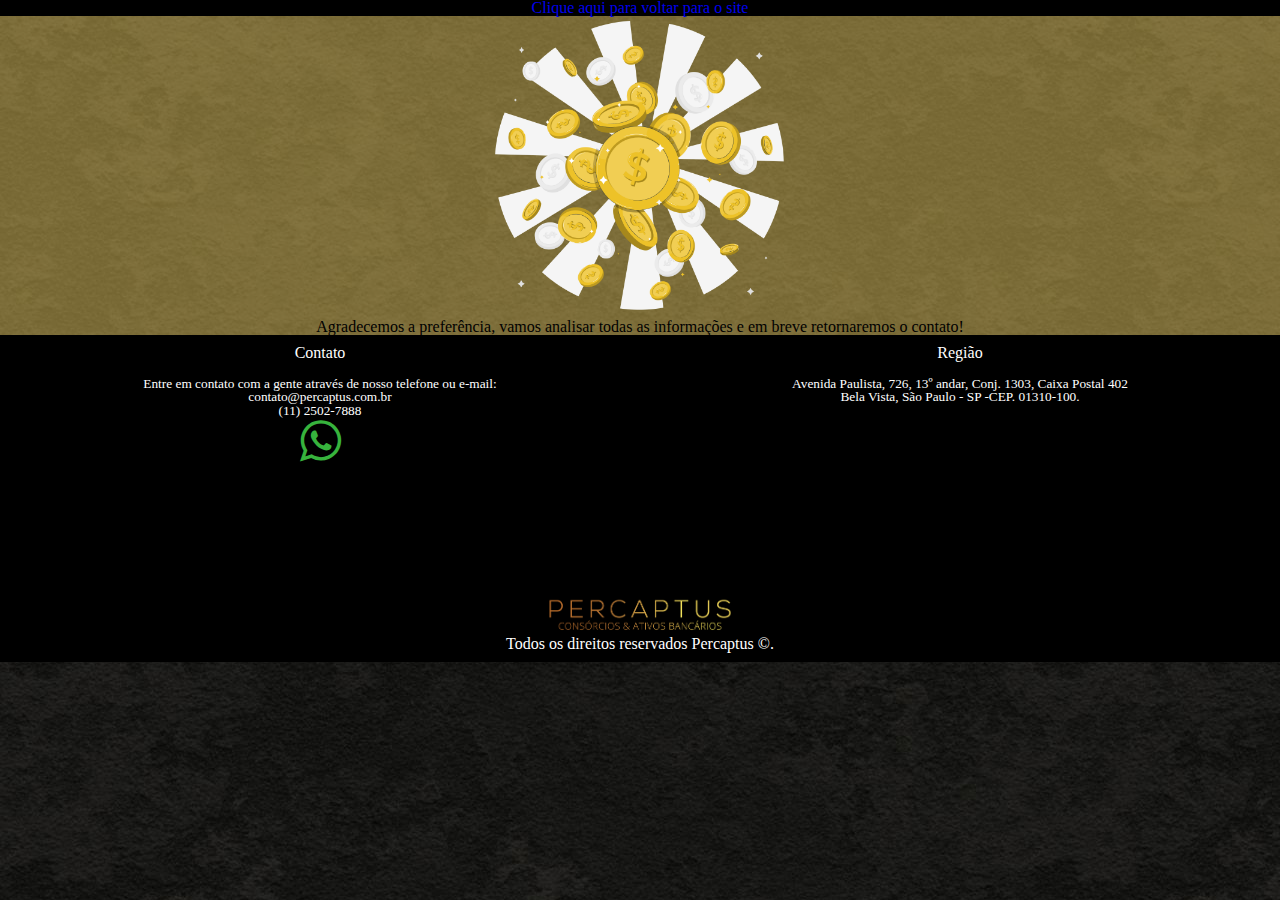
==== agradecimentos.html @ be928a85 "formulario em funcionamento, atualizações esteticas" ====
<!DOCTYPE html>

<html lang="pt-br">
<head>
	<meta charset="utf-8">
	<meta name="viewport" content="width=device-width">

	<title>Percaptus Consórcios</title>
	<link rel="shortcut icon" href="percaptus_p.png">
	<link rel="stylesheet" href="main.css">
	<link rel="stylesheet" href="reset.css">
	<link rel="stylesheet" href="https://stackpath.bootstrapcdn.com/font-awesome/4.7.0/css/font-awesome.min.css">

	<link rel="stylesheet" href="https://cdn.jsdelivr.net/npm/bootstrap@4.6.0/dist/css/bootstrap.min.css" integrity="sha384-B0vP5xmATw1+K9KRQjQERJvTumQW0nPEzvF6L/Z6nronJ3oUOFUFpCjEUQouq2+l" 
    crossorigin="anonymous">

</head>

<body>

    
    <div class="bg-rp">
	  <a class="nav-link p-p text-white text-center px-5 p-3" href="main.html">Clique aqui para voltar para o site</a>
    </div>

    <div class="p-4 bg-amarelo">
        <img class="row align-items-center mx-auto pt-3" src="Coins-pana.png" alt="" width="300px" height="300px">
        <h1 class="text-center pb-3 pt-3 fs-2 text-white">Agradecemos a preferência, vamos analisar todas as informações e em breve retornaremos o contato!</h1>
    </div>

<!--rodapé da pag-->
<footer class="rodape" id="grid4">	
    <ul class="ul-rodape">
        <li class="topicos">

            <h3 class="titulo-rodape" id="contato">Contato</h3></br>
                <a class="link-rodape" href="contato.html">
                    <p class="txt-rodape">Entre em contato com a gente através de nosso telefone ou e-mail:<br> contato@percaptus.com.br <br> (11) 2502-7888</p>
                </a>

                <a class="link-rodape d-flex justify-content-center" target="_blank" href="https://wa.me/551125027888">
                    <i class="fa fa-whatsapp fa-3x p-4 icone" aria-hidden="true"></i></a>
                    
                    
        </li>

        <li class="topicos">
            <h3 class="titulo-rodape">Região</h3></br>
            <p class="txt-rodape">Avenida Paulista, 726, 13º andar, Conj. 1303, Caixa Postal 402 <br> Bela Vista, São Paulo - SP -CEP. 01310-100.</p>
            <iframe src="https://www.google.com/maps/embed?pb=!1m18!1m12!1m3!1d3657.0658301189696!2d-46.65298398554282!3d-23.56607906765044!2m3!1f0!2f0!3f0!3m2!1i1024!2i768!4f13.1!3m3!1m2!1s0x94ce59c8da0aa315%3A0xd59f9431f2c9776a!2sAv.%20Paulista%20-%20Bela%20Vista%2C%20S%C3%A3o%20Paulo%20-%20SP!5e0!3m2!1spt-BR!2sbr!4v1635479345927!5m2!1spt-BR!2sbr" width="400" height="120" style="border:0;" allowfullscreen="" loading="lazy" class="map d-flex justify-content-center"></iframe>
        </li>
    </ul>
    
    <p><img class="imagem-rodape" src="percaptus_escrita.png"></p>
    <p class="m-0 direitos-rodape">Todos os direitos reservados Percaptus &copy.</p>

</footer>

<div class="p-1 bg-rp w-100">
    <p></p>
</div>

<script src="https://code.jquery.com/jquery-3.5.1.slim.min.js" integrity="sha384-DfXdz2htPH0lsSSs5nCTpuj/zy4C+OGpamoFVy38MVBnE+IbbVYUew+OrCXaRkfj" crossorigin="anonymous"></script>
<script src="https://cdn.jsdelivr.net/npm/popper.js@1.16.1/dist/umd/popper.min.js" integrity="sha384-9/reFTGAW83EW2RDu2S0VKaIzap3H66lZH81PoYlFhbGU+6BZp6G7niu735Sk7lN" crossorigin="anonymous"></script>
<script src="https://cdn.jsdelivr.net/npm/bootstrap@4.6.0/dist/js/bootstrap.min.js" integrity="sha384-+YQ4JLhjyBLPDQt//I+STsc9iw4uQqACwlvpslubQzn4u2UU2UFM80nGisd026JF" crossorigin="anonymous"></script>

</body>
</html>
---- main.css ----
@import url('https://fonts.googleapis.com/css2?family=Josefin+Sans:wght@300;400&display=swap');


html{
    scroll-behavior: smooth;
}

body{
	background-image: url(background.jpg);
	width: 100%;
	text-align: center;
	font-family: 'Josefin Sans', sans-serif;
}


/*Imagem do topo da pagina*/

.home{
	background: rgb(0,0,0, 0.5 );
}

#img-top {
	width: 10%;
	margin: -1% auto;
	display: flex;
	text-align: center;
}

.imagem-rodape{
	width: 15%;
	margin: 0 auto;
	display: flex;
	text-align: center;
}

header{
	background-color: rgb(0,0,0, 0.5 );
	position: -webkit-sticky; 
    position: sticky;
    top: 0;
	z-index: 10;
}

hr {
	border-radius: 50%;
    padding-top: 1px;
    background-color: #fff; /* Modern Browsers */
}


/*menu até "a:hover*/


.back-color{
	background-color: black;
    position: -webkit-sticky; 
    position: sticky;
    top: 0;
	color: #E2E7E9;
}

.bg-nav{ /*fundo do primeiro texto*/
	background: rgba(0, 0, 0, 0.671);
}

.bg-btn{ /*fundo de transição*/
	background:linear-gradient(to bottom, rgba(233, 200, 94, 0.480), rgba(233, 200, 94, 0.480),
	 rgba(7, 162, 223, 0.480), rgba(99, 218, 170, 0.480));
}

.bg-azul{
	background: rgba(7, 162, 223, 0.4);
}

.bg-amarelo{
	background: rgba(233, 200, 94, 0.480);
}

.bg-preto{
	background: rgba(0, 0, 0, 0.83);
}
.bg-tr{ /*fundo do primeiro texto*/
	background:linear-gradient(to bottom, #000000, rgba(233, 200, 94, 0.480));
}

.bg-tr-venda{ /*fundo de transição*/
	background:linear-gradient(to bottom, #000000, #000000,rgba(7, 162, 223, 0.4));
}

.bg-tr-gr{ /*fundo do segundo texto*/
	background:linear-gradient(to bottom, rgba(233, 200, 94, 0.480), #000000);
}

.bg-tr-transicao2{ /*fundo de transição*/
	background:linear-gradient(to bottom,rgba(7, 162, 223, 0.4), #000000);
}

.bg-tr2{ /*fundo do form contato*/
	background: rgba(99, 218, 170, 0.582);
}

.bg-tr-gr2{ /*fundo transicao rodape*/
	background:linear-gradient(to bottom, rgba(99, 218, 170, 0.582), #000000);
}

.bg-rp{ /*fundo transicao rodape*/
	background: #000000;
}

.p-p{
	padding: 10px 10px;
}

.absolute{
	position: absolute;
}

.relative{
	position: relative;
}


/*BOTOES*/


.clicar-venda{
	padding: 8px 0;
	margin: 10px auto;
	width: 90%;
	align-items: center;
	font-weight: bolder;
	font-size: 1em;
	letter-spacing: 0.9px;
	line-height: 1.5em;
	border: none;
	border-radius: 8px;
	transition: 0.5s;	
	background: rgb(199, 172, 19);
	color: #f9faf9;
}
.clicar-venda:hover{
	cursor: pointer;	
	background: white;
	color: #000;
}


/*Formulario*/


form {
	width: 100%;
	padding: 20px;
    display: inline-block;
    font-size: 18px;
	justify-content: center;
	text-align: center;
}
input{
	display: inline-block;
	width: 20%;
	text-align: center;
	margin-left: -20px;
	border: none;
	border-radius: 5px;
}

a{
	text-decoration: none;
}

#mensagem{
	display: flex;
}



.enviar{
	
	padding: 8px 0;
	margin: 10px auto;
	width: 30%;
	border: none;
	border-radius: 8px;
	transition: 0.5s;	
	background: rgb(199, 172, 19);
	color: #f9faf9;
}
.enviar:hover{
	cursor: pointer;	
	background: #f9faf9;
	color: #000;
}

/*Rodape*/

footer{
	background-color: #000;
}
  .rodape{
	width: 100%;
}
.ul-rodape{ 
    display: flex;
	width: 100%;
    justify-content: center;
	background: #000000;
	color: #ffffff;
}
.topicos{
	width: 100%;
    padding: 10px;
    justify-content: center;
}

.link-rodape{
    text-decoration: none;
}

.link-rodape:hover{
    text-decoration: none;
}

.titulo-rodape{
	text-align: center;
}

p{
	margin: 0;
}
.txt-rodape, .click{
	text-decoration: none;
    font-size: smaller;
	width: 100%;
	text-align: center; 
    color: #ffffff;
}

.click-logo{
    width: 80px;
    margin: 10% 10%;
    display: inline;
    text-decoration: none;
}

.map{
    margin: 5% 20%;
    display: block;
    border-radius: 10px;
}

.logo-rodape{
	width: 20%;
	display: inline-block;
}

.direitos-rodape{
    background-color: #000000;
	padding-bottom: 10px;
    text-align: center;
    color: #ffffff;
}
.icone{
	color: #37b33d;
}

.icone:hover{
	color: white;
}

@media only screen and (max-width: 480px){
		.header, .div1, .div2, .div3, .div4, .img1, .footer, .lista-menu, .banner{
		width: 100%;
	}
	.menu ul li a{
		padding: 18px 0px;
		display: block;
	}

	.btn-menu{
		display: block;
		width: 100%;
	}


	.img-top{
		width: 80%;
		height: 80%;
	}

		/*rodapé*/

	.map{
		width: 55%;
		margin-right: 30%;
	}
	.topicos{
		display: block;
		width: 100%;
	}
	.titulo-rodape{
		text-align: center;
		padding: 0px ;
	}
	
	.txt-rodape{
		width: 92%;
		text-align: center;
		margin: 0px 0px 10px 0px;
		font-size: 12px;
		letter-spacing: 0.3px;
		line-height: 1.6em;
	}

	.click-logo{
		left: 20%;
		margin-left: 25%;
	}
}
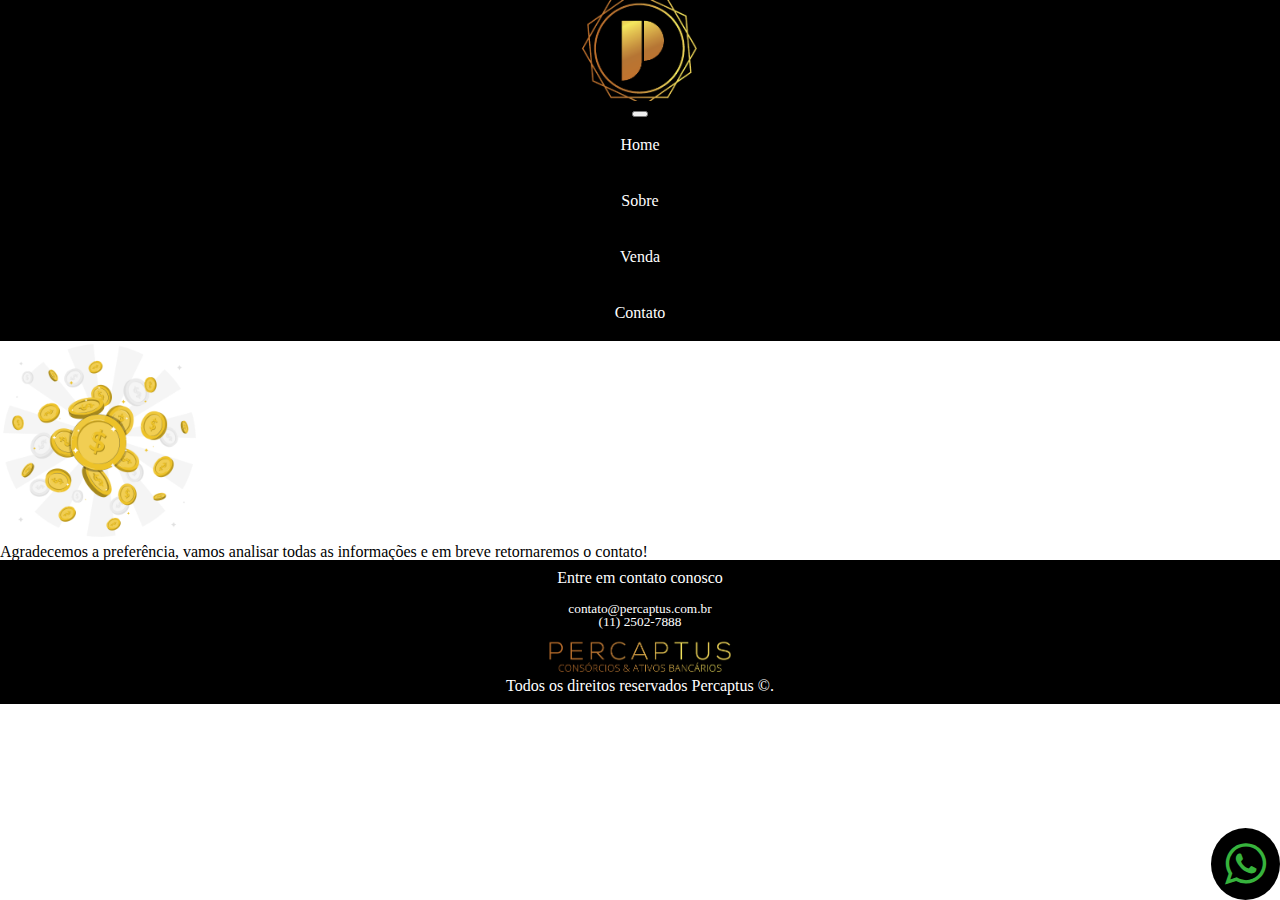
==== commit 9f29c622: "nova versão" ====
--- a/agradecimentos.html
+++ b/agradecimentos.html
@@ -6,63 +6,95 @@
 	<meta name="viewport" content="width=device-width">
 
 	<title>Percaptus Consórcios</title>
-	<link rel="shortcut icon" href="percaptus_p.png">
-	<link rel="stylesheet" href="main.css">
-	<link rel="stylesheet" href="reset.css">
+	<link rel="shortcut icon" href="assets/percaptus_p.png">
+	<link rel="stylesheet" href="home.css">
+	<link rel="stylesheet" href="menu.css">
+    <link rel="stylesheet" href="rodape.css">
+    <link rel="stylesheet" href="reset.css">
 	<link rel="stylesheet" href="https://stackpath.bootstrapcdn.com/font-awesome/4.7.0/css/font-awesome.min.css">
 
 	<link rel="stylesheet" href="https://cdn.jsdelivr.net/npm/bootstrap@4.6.0/dist/css/bootstrap.min.css" integrity="sha384-B0vP5xmATw1+K9KRQjQERJvTumQW0nPEzvF6L/Z6nronJ3oUOFUFpCjEUQouq2+l" 
     crossorigin="anonymous">
 
 </head>
-
 <body>
 
-    
-    <div class="bg-rp">
-	  <a class="nav-link p-p text-white text-center px-5 p-3" href="main.html">Clique aqui para voltar para o site</a>
+    <div class="home p-4 bg-preto">
+
+        <img id="img-top" src="assets/percaptus_p.png">
     </div>
 
+    <header>
+	
+        <nav class="menu navbar navbar-expand-lg navbar-dark bg-nav mx-auto pt-0 pb-0 sticky">
+            <button class="navbar-toggler bg-btn m-1" type="button" data-toggle="collapse" data-target="#navbarSupportedContent" aria-controls="navbarSupportedContent" aria-expanded="false" aria-label="Toggle navigation">
+                <span class="navbar-toggler-icon bg-tr  rounded p-0"></span>
+            </button>
+        
+            <div class="collapse navbar-collapse test-navbar"  id="navbarSupportedContent">
+            
+                <ul  class="nav navbar-nav mx-auto">
+        
+                <li class="nav-item">
+                    <a class="nav-link p-p text-white text-center px-5" href="index.html">Home</a>
+                </li>
+                
+                <li class="nav-item">
+                  <a class="nav-link p-p text-white text-center px-5" href="sobre.html">Sobre</a>
+                </li>
+
+                <li class="nav-item">
+                    <a class="nav-link p-p text-white text-center px-5" href="venda.html">Venda</a>
+                </li>
+
+                <li class="nav-item">
+                    <a class="nav-link p-p text-white text-center px-5" href="contato.html">Contato</a>
+                </li>
+
+
+               
+              </ul>
+            </div>
+        </nav>
+
+    </header>
+
+
     <div class="p-4 bg-amarelo">
-        <img class="row align-items-center mx-auto pt-3" src="Coins-pana.png" alt="" width="300px" height="300px">
-        <h1 class="text-center pb-3 pt-3 fs-2 text-white">Agradecemos a preferência, vamos analisar todas as informações e em breve retornaremos o contato!</h1>
+        <img class="row align-items-center mx-auto pb-3" src="assets/Coins-pana.png" alt="" width="200px" height="200px">
+        <h1 class="text-center pb-3 pt-4 pb-5 fs-2">Agradecemos a preferência, vamos analisar todas as informações e em breve retornaremos o contato!</h1>
     </div>
 
-<!--rodapé da pag-->
-<footer class="rodape" id="grid4">	
-    <ul class="ul-rodape">
-        <li class="topicos">
+    <a class="mr-4 mb-4 whats" target="_blank" href="https://wa.me/551125027888">
+        <i class="fa fa-whatsapp fa-3x icone-margem" aria-hidden="true"></i>
+    </a>
+    
+    <!--rodapé da pag-->
+	<footer class="rodape" id="grid4">	
+        <ul class="ul-rodape">
+            <li class="topicos">
 
-            <h3 class="titulo-rodape" id="contato">Contato</h3></br>
-                <a class="link-rodape" href="contato.html">
-                    <p class="txt-rodape">Entre em contato com a gente através de nosso telefone ou e-mail:<br> contato@percaptus.com.br <br> (11) 2502-7888</p>
-                </a>
+                <h3 class="titulo-rodape" id="contato">Entre em contato conosco</h3></br>
+                    <a class="link-rodape" href="contato.html">
+                        <p class="txt-rodape"> contato@percaptus.com.br <br> (11) 2502-7888</p>
+                    </a>		
+            </li>
 
-                <a class="link-rodape d-flex justify-content-center" target="_blank" href="https://wa.me/551125027888">
-                    <i class="fa fa-whatsapp fa-3x p-4 icone" aria-hidden="true"></i></a>
-                    
-                    
-        </li>
+        </ul>
+        
+		<p><img class="imagem-rodape" src="assets/percaptus_escrita.png"></p>
+		<p class="m-0 direitos-rodape">Todos os direitos reservados Percaptus &copy.</p>
 
-        <li class="topicos">
-            <h3 class="titulo-rodape">Região</h3></br>
-            <p class="txt-rodape">Avenida Paulista, 726, 13º andar, Conj. 1303, Caixa Postal 402 <br> Bela Vista, São Paulo - SP -CEP. 01310-100.</p>
-            <iframe src="https://www.google.com/maps/embed?pb=!1m18!1m12!1m3!1d3657.0658301189696!2d-46.65298398554282!3d-23.56607906765044!2m3!1f0!2f0!3f0!3m2!1i1024!2i768!4f13.1!3m3!1m2!1s0x94ce59c8da0aa315%3A0xd59f9431f2c9776a!2sAv.%20Paulista%20-%20Bela%20Vista%2C%20S%C3%A3o%20Paulo%20-%20SP!5e0!3m2!1spt-BR!2sbr!4v1635479345927!5m2!1spt-BR!2sbr" width="400" height="120" style="border:0;" allowfullscreen="" loading="lazy" class="map d-flex justify-content-center"></iframe>
-        </li>
-    </ul>
-    
-    <p><img class="imagem-rodape" src="percaptus_escrita.png"></p>
-    <p class="m-0 direitos-rodape">Todos os direitos reservados Percaptus &copy.</p>
+	</footer>
 
-</footer>
 
-<div class="p-1 bg-rp w-100">
-    <p></p>
-</div>
 
-<script src="https://code.jquery.com/jquery-3.5.1.slim.min.js" integrity="sha384-DfXdz2htPH0lsSSs5nCTpuj/zy4C+OGpamoFVy38MVBnE+IbbVYUew+OrCXaRkfj" crossorigin="anonymous"></script>
-<script src="https://cdn.jsdelivr.net/npm/popper.js@1.16.1/dist/umd/popper.min.js" integrity="sha384-9/reFTGAW83EW2RDu2S0VKaIzap3H66lZH81PoYlFhbGU+6BZp6G7niu735Sk7lN" crossorigin="anonymous"></script>
-<script src="https://cdn.jsdelivr.net/npm/bootstrap@4.6.0/dist/js/bootstrap.min.js" integrity="sha384-+YQ4JLhjyBLPDQt//I+STsc9iw4uQqACwlvpslubQzn4u2UU2UFM80nGisd026JF" crossorigin="anonymous"></script>
+    <script src="https://code.jquery.com/jquery-3.5.1.slim.min.js" integrity="sha384-DfXdz2htPH0lsSSs5nCTpuj/zy4C+OGpamoFVy38MVBnE+IbbVYUew+OrCXaRkfj" crossorigin="anonymous"></script>
+	<script src="https://cdn.jsdelivr.net/npm/popper.js@1.16.1/dist/umd/popper.min.js" integrity="sha384-9/reFTGAW83EW2RDu2S0VKaIzap3H66lZH81PoYlFhbGU+6BZp6G7niu735Sk7lN" crossorigin="anonymous"></script>
+	<script src="https://cdn.jsdelivr.net/npm/bootstrap@4.6.0/dist/js/bootstrap.min.js" integrity="sha384-+YQ4JLhjyBLPDQt//I+STsc9iw4uQqACwlvpslubQzn4u2UU2UFM80nGisd026JF" crossorigin="anonymous"></script>
 
 </body>
-</html>+</html>
+
+
+
--- a/home.css
+++ b/home.css
@@ -0,0 +1,152 @@
+/* Introdução */
+
+
+.carousel-control-prev-icon{
+    width: 100px;
+    color: aqua;
+    background: #000;
+}
+/* Porque somos os líderes do mercado */
+
+.titulo {
+    text-align: center;
+    color: #000;
+    text-transform: uppercase;
+    font-weight: bold;
+}
+
+.divof{
+    margin-left: 1.5rem;
+}
+
+.img-top{
+    width: 500px;
+    height: 500px;
+}
+
+.imgSobre {
+    width: 600px;
+    height: auto;
+    border-radius: 10px;
+}
+
+hr {
+	border-radius: 50%;
+	padding: 0.6px;
+	margin: 0 10%;
+    background-color: rgba(0, 0, 0, 0.10); 
+}
+
+.texto {
+    width: 460px;
+    height: 100%;
+    font-size: 20px;
+    color: #000;
+}
+
+.comoFuncionaImg {
+    cursor: pointer;
+}
+
+.clicar-venda{
+	padding: 8px 0;
+	margin: 10px auto;
+	width: 90%;
+	align-items: center;
+	font-weight: bolder;
+	font-size: 1em;
+	letter-spacing: 0.9px;
+	line-height: 1.5em;
+	border: none;
+	border-radius: 8px;
+	transition: 0.5s;	
+	background: rgba(233, 200, 94);
+	color: #000;
+}
+.clicar-venda:hover{
+	cursor: pointer;	
+	background: rgb(2, 53, 73);
+	color: white;
+}
+
+/* Icones beneficios*/
+
+.bg-icones{
+    background-color: rgba(233, 200, 94);
+}
+
+.iconesPositivos {
+    margin-top: 52px;
+    width: 100%;
+}
+
+.div-zero{
+    padding: 0px 10px;
+}
+
+.mobile-text{
+    margin-top: 4px;
+    margin-bottom: 2px;
+    padding: 0 5px;
+}
+
+.iconesPositivos h3 {
+    color: #000;
+    font-size: 18px;
+}
+
+
+.tamanho-icone {
+    width: 95px;
+}
+
+.boxIcon {
+    padding: 20px 0;
+}
+
+.map{
+    margin: 1% 12% 3% ;
+    display: block;
+    border-radius: 10px;
+}
+
+@media screen and (max-width: 480px){
+    body{
+        width: 100%;
+    }
+
+    .img-top{
+        width: 300px;
+        height: 300px;
+    }
+
+    .imgSobre{
+        width: 90%;
+        height: 90%;
+    }
+
+    
+
+    .divof{
+        margin-left:0;
+        padding-right: 10px;
+    }
+    .mao-mobile{
+        width: 1%;
+		display: block;
+        margin: 0;
+    }
+
+    .boxicon{
+        display: inline;
+        margin-left: 300px;
+        margin-right: 300px;
+    }
+
+    .mobile-text{
+        width: 100%;
+        padding: 0;
+        margin: 0;
+    }
+	
+}--- a/menu.css
+++ b/menu.css
@@ -0,0 +1,54 @@
+.home{
+	background: rgb(0,0,0);
+}
+
+#img-top {
+	width: 10%;
+	margin: -1% auto;
+	display: flex;
+	text-align: center;
+}
+
+header{
+	background-color: rgb(0,0,0);
+	position: -webkit-sticky; 
+    position: sticky;
+    top: 0;
+	z-index: 10;
+}
+
+.menu{
+	text-align: center;
+}
+
+.menu ul li a{
+	text-decoration: none;
+	color: #ffffff;
+	display: inline-block;
+	padding: 20px 40px;
+	transition: .4s;
+}
+.menu li a:hover{
+	background-color: rgba(233, 200, 94);
+}
+
+
+
+.p-p{
+	padding: 10px 10px;
+}
+
+.absolute{
+	position: absolute;
+}
+
+.relative{
+	position: relative;
+}
+
+.sticky-zap{
+	background-color: rgb(0,0,0);
+	position: -webkit-sticky; 
+    position: sticky;
+	z-index: 10;
+}--- a/rodape.css
+++ b/rodape.css
@@ -0,0 +1,91 @@
+
+footer{
+	background-color: #000;
+}
+  .rodape{
+	width: 100%;
+}
+.ul-rodape{ 
+    display: flex;
+	width: 100%;
+    justify-content: center;
+	background: #000000;
+	color: #ffffff;
+}
+.topicos{
+	width: 100%;
+    padding: 10px;
+    justify-content: center;
+}
+
+.link-rodape{
+    text-decoration: none;
+}
+
+.link-rodape:hover{
+    text-decoration: none;
+}
+
+.titulo-rodape{
+	text-align: center;
+}
+
+p{
+	margin: 0;
+}
+.txt-rodape, .click{
+	text-decoration: none;
+    font-size: smaller;
+	width: 100%;
+	text-align: center; 
+    color: #ffffff;
+}
+
+.click-logo{
+    width: 80px;
+    margin: 10% 10%;
+    display: inline;
+    text-decoration: none;
+}
+
+.logo-rodape{
+	width: 20%;
+	display: inline-block;
+}
+
+.direitos-rodape{
+    background-color: #000000;
+	padding-bottom: 10px;
+    text-align: center;
+    color: #ffffff;
+}
+.icone{
+	color: #37b33d;
+}
+
+.icone:hover{
+	color: white;
+}
+
+.imagem-rodape{
+	width: 15%;
+	margin: 0 auto;
+	display: flex;
+	text-align: center;
+}
+
+.whats{
+	background: #000;
+	max-width: 75px;
+	border-radius: 100%;
+	position: fixed;
+    right: 0;
+    bottom: 0;
+    z-index: 1030;
+}
+
+.icone-margem{
+	color: #37b33d;
+	padding: 12px;
+	margin:0px 2px;
+}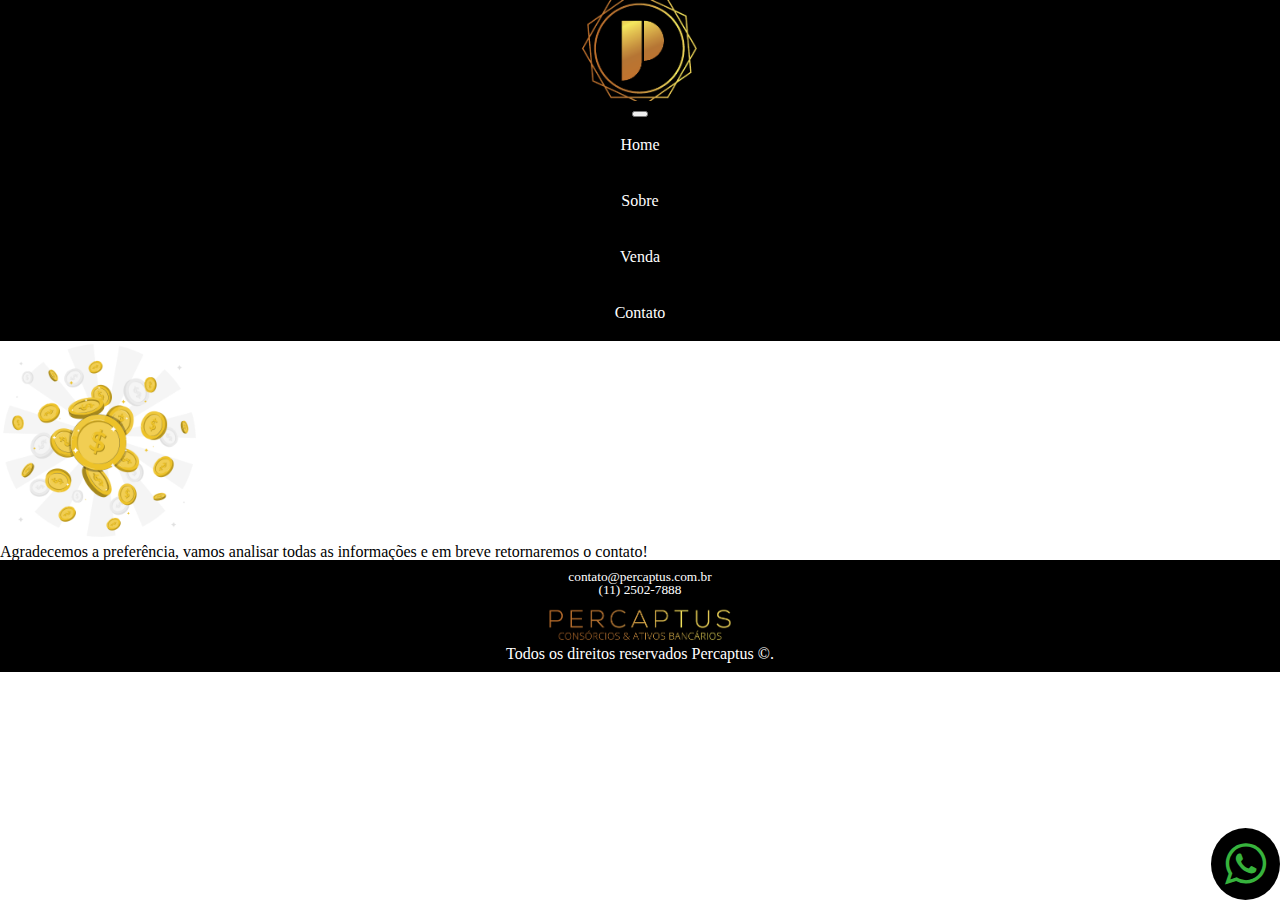
==== commit d8b32191: "alinhamento de itens do site" ====
--- a/agradecimentos.html
+++ b/agradecimentos.html
@@ -74,7 +74,7 @@
         <ul class="ul-rodape">
             <li class="topicos">
 
-                <h3 class="titulo-rodape" id="contato">Entre em contato conosco</h3></br>
+                  
                     <a class="link-rodape" href="contato.html">
                         <p class="txt-rodape"> contato@percaptus.com.br <br> (11) 2502-7888</p>
                     </a>		
--- a/home.css
+++ b/home.css
@@ -1,12 +1,6 @@
-/* Introdução */
-
-
-.carousel-control-prev-icon{
-    width: 100px;
-    color: aqua;
-    background: #000;
+body{
+    background: white;
 }
-/* Porque somos os líderes do mercado */
 
 .titulo {
     text-align: center;
@@ -31,9 +25,9 @@
 }
 
 hr {
-	border-radius: 50%;
-	padding: 0.6px;
-	margin: 0 10%;
+    border-radius: 50%;
+    padding: 0.6px;
+    margin: 0 10%;
     background-color: rgba(0, 0, 0, 0.10); 
 }
 
@@ -49,20 +43,21 @@
 }
 
 .clicar-venda{
-	padding: 8px 0;
-	margin: 10px auto;
-	width: 90%;
-	align-items: center;
-	font-weight: bolder;
-	font-size: 1em;
-	letter-spacing: 0.9px;
-	line-height: 1.5em;
-	border: none;
-	border-radius: 8px;
-	transition: 0.5s;	
-	background: rgba(233, 200, 94);
-	color: #000;
+    padding: 8px 0;
+    margin: 10px 0;
+    width: 100%;
+    align-items: center;
+    font-weight: bolder;
+    font-size: 1em;
+    letter-spacing: 0.9px;
+    line-height: 1.5em;
+    border: none;
+    border-radius: 8px;
+    transition: 0.5s;	
+    background: rgba(233, 200, 94);
+    color: #000;
 }
+
 .clicar-venda:hover{
 	cursor: pointer;	
 	background: rgb(2, 53, 73);
@@ -149,4 +144,4 @@
         margin: 0;
     }
 	
-}+}
--- a/rodape.css
+++ b/rodape.css
@@ -88,4 +88,11 @@
 	color: #37b33d;
 	padding: 12px;
 	margin:0px 2px;
+}
+
+@media only screen and (max-width: 480px){
+    .imagem-rodape{
+		width: 70%;
+		padding-bottom: 3%;
+	}
 }